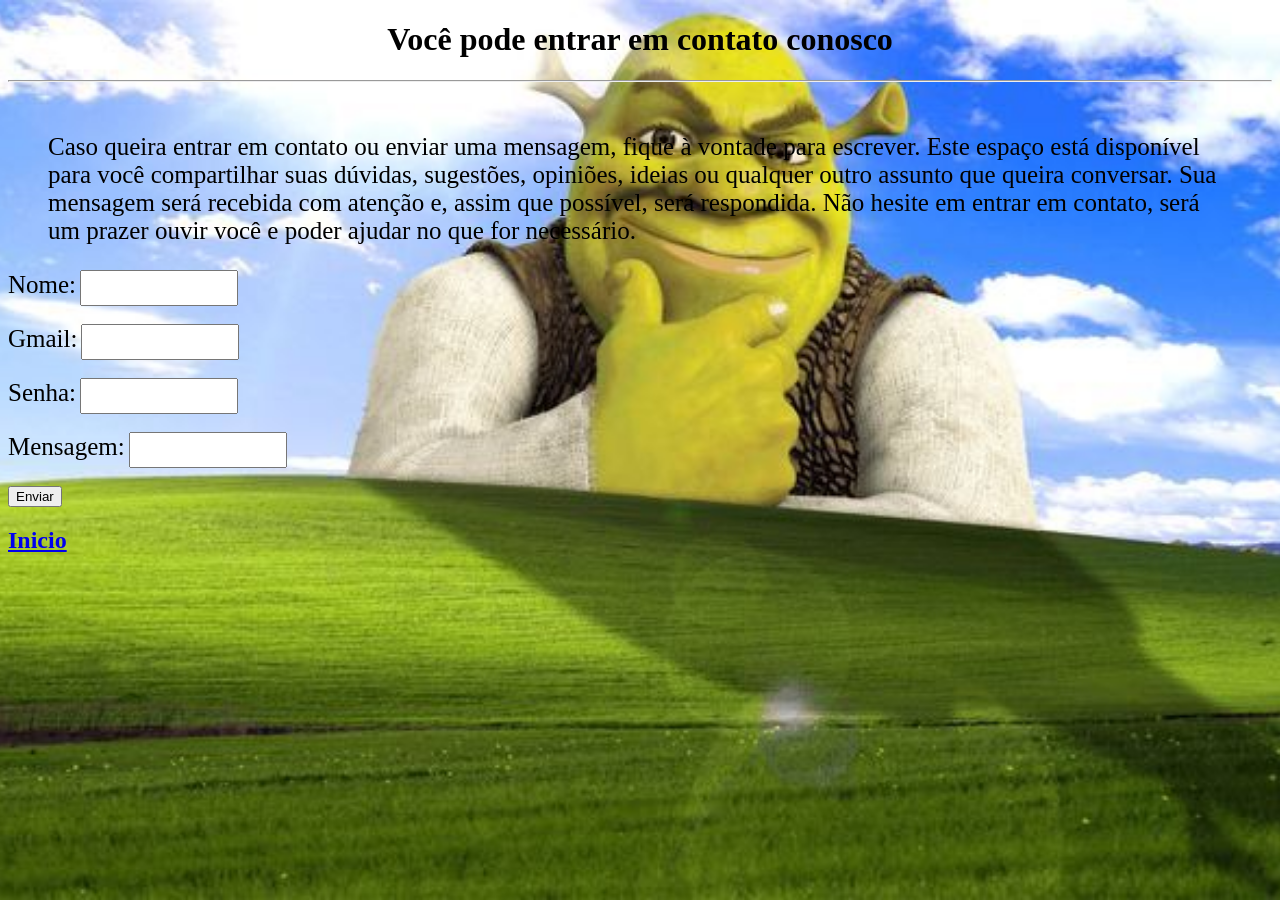
==== contate-nos.html @ 7683cbe1 "css é html" ====
<!DOCTYPE html>
<html lang="en">
<head>
    <meta charset="UTF-8">
    <meta name="viewport" content="width=device-width, initial-scale=1.0">
    <title>Document</title>
    <link rel="stylesheet" href="style.css">
    <link rel="stylesheet" href="Rgb.css">
</head>
<body>
    <footer>
<center><h1 class="rgb">Você pode entrar em contato conosco</h1></center>
    </footer>
<hr>
<br>
<blockquote><p style="font-size: 25px;"class="rgb">Caso queira entrar em contato ou enviar uma mensagem, fique à vontade para escrever. Este espaço está disponível para você compartilhar suas dúvidas, sugestões, opiniões, ideias ou qualquer outro assunto que queira conversar. Sua mensagem será recebida com atenção e, assim que possível, será respondida. Não hesite em entrar em contato, será um prazer ouvir você e poder ajudar no que for necessário.</p></blockquote>

    <form>

        <label style="font-size: 25px;">Nome:</label>
        <input style="width: 150px; height: 30px;" type="text">

        <br><br>

        <label style="font-size: 25px;">Gmail:</label>
        <input style="width: 150px; height: 30px;" type="text">

        <br><br>

      <label style="font-size: 25px;">Senha:</label>
        <input style="width: 150px; height: 30px;" type="text">

        <br><br>
        
        <label style="font-size: 25px;">Mensagem:</label>
        <input style="width: 150px; height: 30px;" type="text">

        <br><br>

        <input type="submit" value="Enviar">
    </form>












<nav>
<h1><a class="rgb" href="index.html">Inicio</a></h1>
</nav>
</body>
</html>
---- style.css ----
body {
    background-image: url("sherek.jpg");
    background-size: cover;
    background-position: center;
    background-repeat: no-repeat;
    background-attachment: fixed;
}
---- Rgb.css ----
.rgb {
    animation: rgb 3s infinite;
}

@keyframes rgb {
    0% { color: rgb(255, 0, 0); }
    33% { color: rgb(0, 255, 0); }
    66% { color: rgb(0, 0, 255); }
    100% { color: rgb(255, 0, 0); }
}
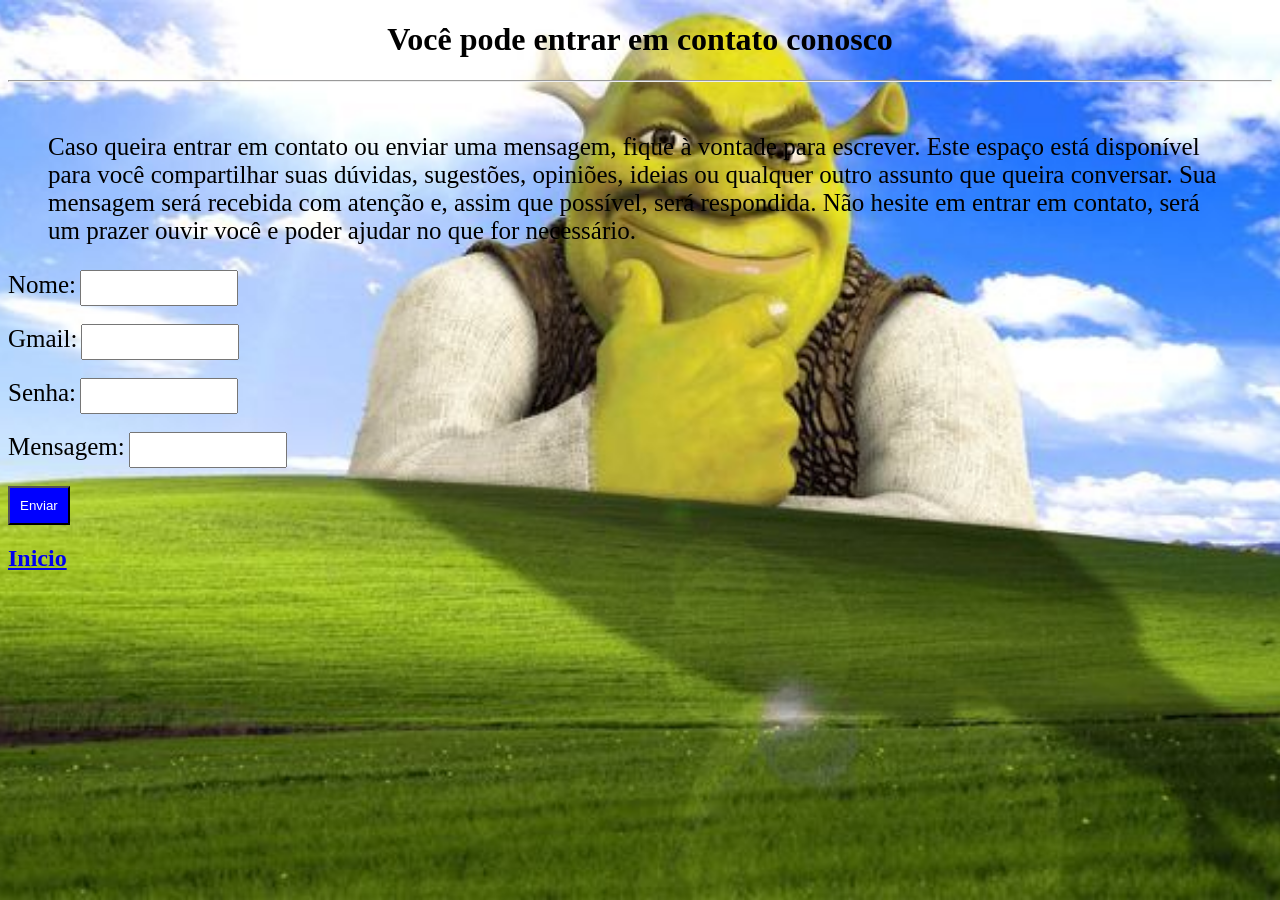
==== commit d42e9b5d: "atualizando projeto" ====
--- a/contate-nos.html
+++ b/contate-nos.html
@@ -37,7 +37,7 @@
 
         <br><br>
 
-        <input type="submit" value="Enviar">
+        <button style="background-color: blue; color: white; padding: 10px;">Enviar</button>
     </form>
 
 
